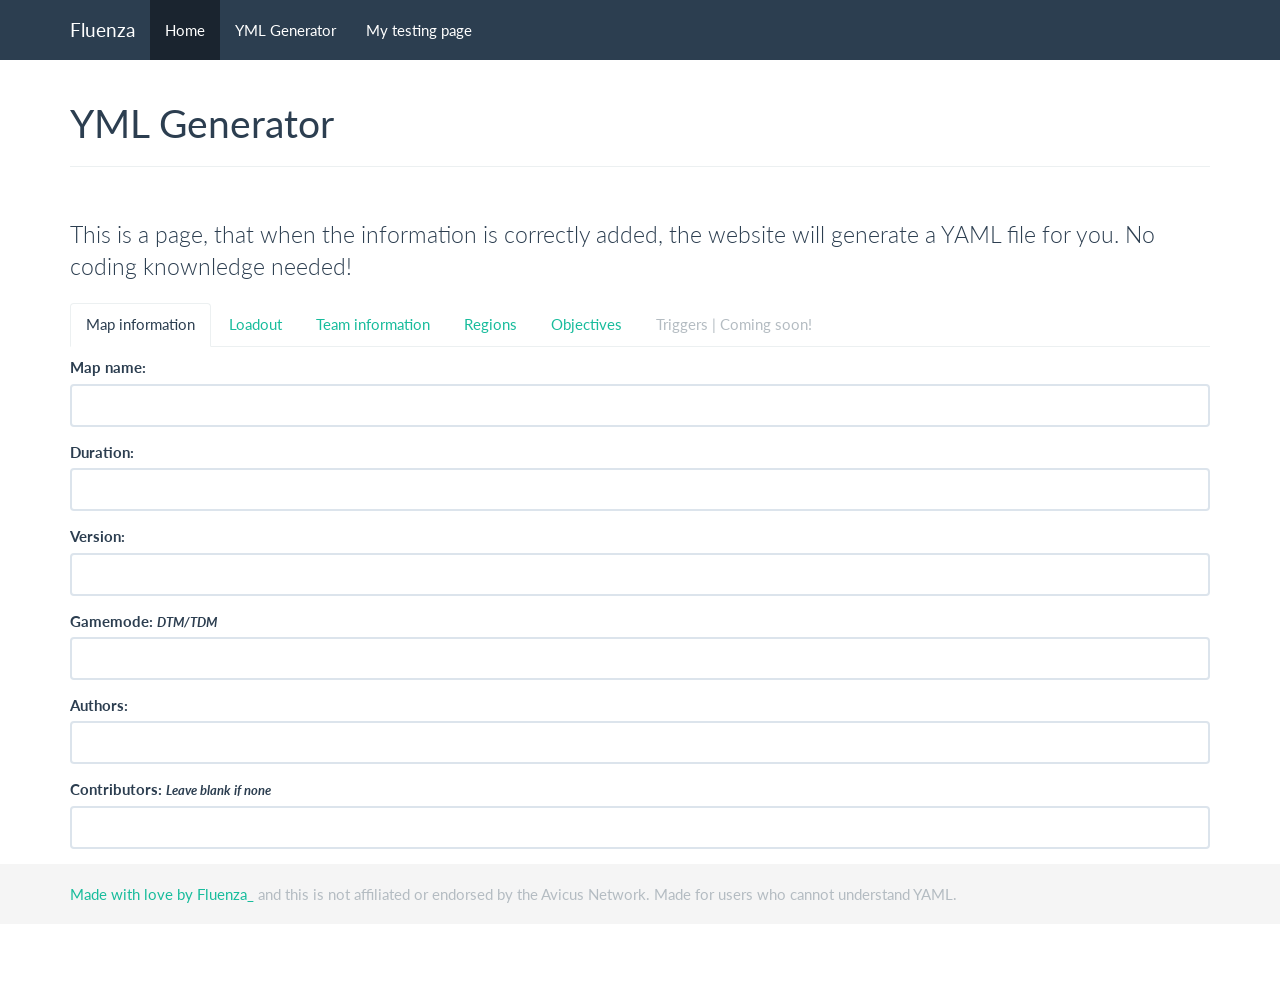
==== Websites/YAML Generator/index.html @ 8d39d21c "Added YAML Generator files. 20% done." ====
<!DOCTYPE html>
<html lang="en">
	<head>
		<meta http-equiv="content-type" content="text/html; charset=UTF-8">
		<meta charset="utf-8">
		<title>YML Generator - Fluenza</title>
		<meta name="generator" content="Bootply" />
		<meta name="viewport" content="width=device-width, initial-scale=1, maximum-scale=1">
		<link href="css/bootstrap.min.css" rel="stylesheet">

		<link href="css/styles.css" rel="stylesheet">
	</head>
	<body>
<!-- Wrap all page content here -->
<div id="wrap">
  
  <!-- Fixed navbar -->
  <div class="navbar navbar-default navbar-fixed-top">
    <div class="container">
      <div class="navbar-header">
        <button type="button" class="navbar-toggle" data-toggle="collapse" data-target=".navbar-collapse">
          <span class="icon-bar"></span>
          <span class="icon-bar"></span>
          <span class="icon-bar"></span>
        </button>
        <a class="navbar-brand" href="#">Fluenza</a>
      </div>
      <div class="collapse navbar-collapse">
        <ul class="nav navbar-nav">
          <li class="active"><a href="#">Home</a></li>
          <li><a href="#about">YML Generator</a></li>
          <li><a href="#contact">My testing page</a></li>
        </ul>
          </li>
        </ul>
      </div>
    </div>
  </div>
  
  <!-- Begin page content -->
  <div class="container">
    <div class="page-header">
      <h1>YML Generator</h1>
      <hr>
    </div>
    <p class="lead">This is a page, that when the information is correctly added, the website will generate a YAML file for you. No coding knownledge needed! 
    
    <ul class="nav nav-tabs">
  <li class="active"><a href="#map" data-toggle="tab">Map information</a></li>
  <li><a href="#loadout" data-toggle="tab">Loadout</a></li>
  <li><a href="#loadout" data-toggle="tab">Team information</a></li>
  <li><a href="#regions" data-toggle="tab">Regions</a></li>
  <li><a href="#objectives" data-toggle="tab">Objectives</a></li>
  <li class="disabled"><a>Triggers | Coming soon!</a></li>
  </ul>
<div id="yml" class="tab-content">
  <div class="tab-pane fade active in" id="#map">
    <p><div class="form-group">
  <label class="control-label" for="inputDefault">Map name:</label>
  <input type="text" class="form-control" id="inputDefault">
</div></p>
    <p><div class="form-group">
  <label class="control-label" for="inputDefault">Duration: </label>
  <input type="text" class="form-control" id="inputDefault">
</div></p>
    <p><div class="form-group">
  <label class="control-label" for="inputDefault">Version:</label>
  <input type="text" class="form-control" id="inputDefault">
</div></p>
    <p><div class="form-group">
  <label class="control-label" for="inputDefault">Gamemode: <small><i>DTM/TDM</i></small></label>
  <input type="text" class="form-control" id="inputDefault">
</div></p>
    <p><div class="form-group">
  <label class="control-label" for="inputDefault">Authors:</label>
  <input type="text" class="form-control" id="inputDefault">
</div></p>
    <p><div class="form-group">
  <label class="control-label" for="inputDefault">Contributors: <small><i>Leave blank if none</i></small></label>
  <input type="text" class="form-control" id="inputDefault">
</div></p>

  </div>
  <div class="tab-pane fade" id="#loadout">
    <p><ul class="nav nav-pills">
  <li class="active"><a href="#">Armo(u)r</a></li>
  <li><a href="#">Items</a></li>
  <li class="disabled"><a href="#" title="COMING SOON">Enchantments</a></li>
  <li class="dropdown">
    <a class="dropdown-toggle" data-toggle="dropdown" href="#">
      Dropdown <span class="caret"></span>
    </a>
    <ul class="dropdown-menu">
      <li><a href="#">Action</a></li>
      <li><a href="#">Another action</a></li>
      <li><a href="#">Something else here</a></li>
      <li class="divider"></li>
      <li><a href="#">Separated link</a></li>
    </ul>
  </li>
</ul></p>
</div>
  </div>
</div>





<div id="footer">
  <div class="container">
    <p class="text-muted credit" class="static"><a href="avicus.net/fluenza_">Made with love by Fluenza_</a> and this is not affiliated or endorsed by the Avicus Network. Made for users who cannot understand YAML.</a></p>
  </div>
</div>

	<!-- script references -->
		<script src="//ajax.googleapis.com/ajax/libs/jquery/2.0.2/jquery.min.js"></script>
		<script src="js/bootstrap.min.js"></script>
	</body>
</html>
---- Websites/YAML Generator/css/styles.css ----
/* Sticky footer styles
-------------------------------------------------- */

html,
body {
  height: 100%;
  /* The html and body elements cannot have any padding or margin. */
}

/* Wrapper for page content to push down footer */
#wrap {
  min-height: 100%;
  height: auto !important;
  height: 100%;
  /* Negative indent footer by its height */
  margin: 0 auto -60px;
  /* Pad bottom by footer height */
  padding: 0 0 60px;
}

/* Set the fixed height of the footer here */
#footer {
  height: 60px;
  background-color: #f5f5f5;
}


/* Custom page CSS
-------------------------------------------------- */
/* Not required for template or sticky footer method. */

#wrap > .container {
  padding: 60px 15px 0;
}
.container .credit {
  margin: 20px 0;
}

#footer > .container {
  padding-left: 15px;
  padding-right: 15px;
}

code {
  font-size: 80%;
}
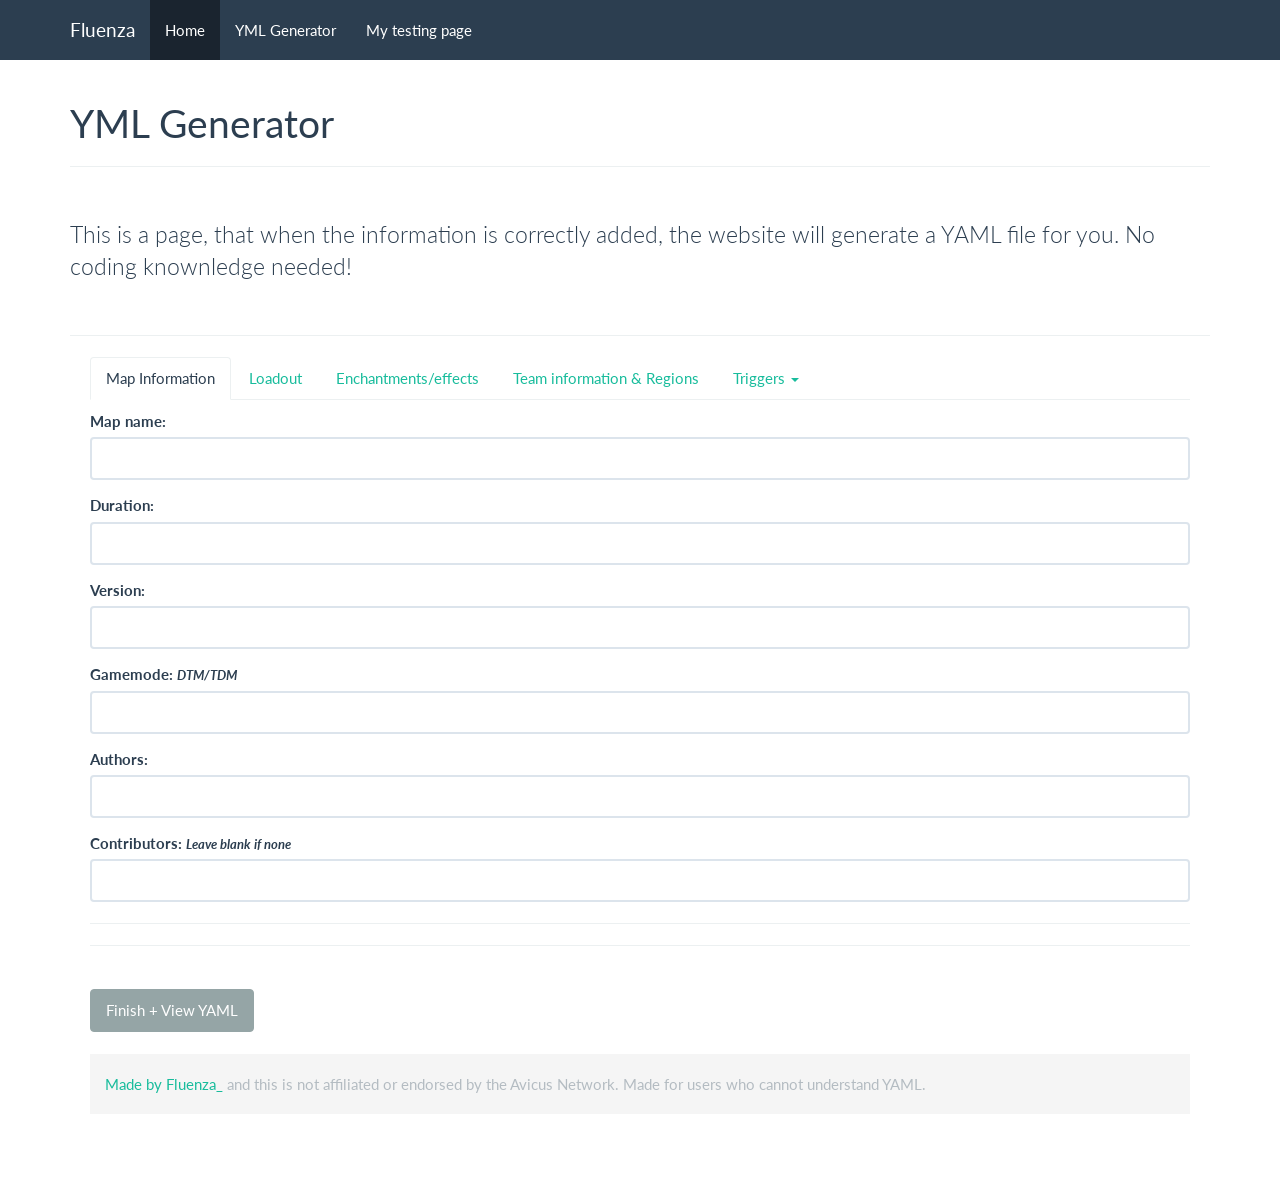
==== commit 28ba6c13: "Added map information, loadout, team info and regions. Added view button - No backend code." ====
--- a/Websites/YAML Generator/index.html
+++ b/Websites/YAML Generator/index.html
@@ -4,17 +4,13 @@
 		<meta http-equiv="content-type" content="text/html; charset=UTF-8">
 		<meta charset="utf-8">
 		<title>YML Generator - Fluenza</title>
-		<meta name="generator" content="Bootply" />
 		<meta name="viewport" content="width=device-width, initial-scale=1, maximum-scale=1">
 		<link href="css/bootstrap.min.css" rel="stylesheet">
-
 		<link href="css/styles.css" rel="stylesheet">
 	</head>
 	<body>
-<!-- Wrap all page content here -->
+
 <div id="wrap">
-  
-  <!-- Fixed navbar -->
   <div class="navbar navbar-default navbar-fixed-top">
     <div class="container">
       <div class="navbar-header">
@@ -37,7 +33,7 @@
     </div>
   </div>
   
-  <!-- Begin page content -->
+  <script type="text/javascript" src="http://ajax.googleapis.com/ajax/libs/jquery/1.7/jquery.js"></script>
   <div class="container">
     <div class="page-header">
       <h1>YML Generator</h1>
@@ -45,76 +41,303 @@
     </div>
     <p class="lead">This is a page, that when the information is correctly added, the website will generate a YAML file for you. No coding knownledge needed! 
     
-    <ul class="nav nav-tabs">
-  <li class="active"><a href="#map" data-toggle="tab">Map information</a></li>
-  <li><a href="#loadout" data-toggle="tab">Loadout</a></li>
-  <li><a href="#loadout" data-toggle="tab">Team information</a></li>
-  <li><a href="#regions" data-toggle="tab">Regions</a></li>
-  <li><a href="#objectives" data-toggle="tab">Objectives</a></li>
-  <li class="disabled"><a>Triggers | Coming soon!</a></li>
-  </ul>
-<div id="yml" class="tab-content">
-  <div class="tab-pane fade active in" id="#map">
-    <p><div class="form-group">
-  <label class="control-label" for="inputDefault">Map name:</label>
-  <input type="text" class="form-control" id="inputDefault">
+<br>
+<br>
+<hr>
+
+<script src="https://ajax.googleapis.com/ajax/libs/jquery/1.11.1/jquery.min.js"></script>
+<script src="https://maxcdn.bootstrapcdn.com/bootstrap/3.3.1/js/bootstrap.min.js"></script>
+<script type="text/javascript">
+$(document).ready(function(){ 
+    $("#myTab first a").tab('show');
+});
+</script>
+<style type="text/css">
+  .bs-example{
+    margin: 20px;
+  }
+</style>
+</head>
+<body>
+
+<!--Tabs-->
+<div class="bs-example">
+    <ul class="nav nav-tabs" id="myTab">
+        <li class="active"><a data-toggle="tab" href="#map">Map Information</a></li>
+        <li><a data-toggle="tab" href="#loadout">Loadout</a></li>
+        <li><a data-toggle="tab" href="#enchant">Enchantments/effects</a></li>
+        <li><a data-toggle="tab" href="#teams">Team information & Regions</a></li>
+
+        <li class="dropdown">
+            <a data-toggle="dropdown" class="dropdown-toggle" href="#">Triggers <b class="caret"></b></a>
+            <ul class="dropdown-menu">
+                <li><a data-toggle="tab" href="#kill">Kill rewards</a></li>
+                <li><a data-toggle="tab" href="#proj">Projectiles</a></li>
+                <li><a data-toggle="tab" href="#grav">Gravity / Velocity</a></li>
+                <li><a href="#">More coming soon!</a></li>
+            </ul>
+        </li>
+    </ul>
+
+<!--Map information-->
+<div class="tab-content">
+  <div id="map" class="tab-pane fade in active">
+    <p><div class="form-group">
+    <label class="control-label" for="inputDefault">Map name:</label>
+   <input type="text" class="form-control" id="inputDefault">
+  </div></p>
+    <p><div class="form-group">
+    <label class="control-label" for="inputDefault">Duration: </label>
+   <input type="text" class="form-control" id="inputDefault">
+  </div></p>
+    <p><div class="form-group">
+    <label class="control-label" for="inputDefault">Version:</label>
+   <input type="text" class="form-control" id="inputDefault">
+  </div></p>
+    <p><div class="form-group">
+    <label class="control-label" for="inputDefault">Gamemode: <small><i>DTM/TDM</i></small></label>
+   <input type="text" class="form-control" id="inputDefault">
+  </div></p>
+    <p><div class="form-group">
+    <label class="control-label" for="inputDefault">Authors:</label>
+   <input type="text" class="form-control" id="inputDefault">
+  </div></p>
+    <p><div class="form-group">
+    <label class="control-label" for="inputDefault">Contributors: <small><i>Leave blank if none</i></small></label>
+   <input type="text" class="form-control" id="inputDefault">
 </div></p>
-    <p><div class="form-group">
-  <label class="control-label" for="inputDefault">Duration: </label>
-  <input type="text" class="form-control" id="inputDefault">
-</div></p>
-    <p><div class="form-group">
-  <label class="control-label" for="inputDefault">Version:</label>
-  <input type="text" class="form-control" id="inputDefault">
-</div></p>
-    <p><div class="form-group">
-  <label class="control-label" for="inputDefault">Gamemode: <small><i>DTM/TDM</i></small></label>
-  <input type="text" class="form-control" id="inputDefault">
-</div></p>
-    <p><div class="form-group">
-  <label class="control-label" for="inputDefault">Authors:</label>
-  <input type="text" class="form-control" id="inputDefault">
-</div></p>
-    <p><div class="form-group">
-  <label class="control-label" for="inputDefault">Contributors: <small><i>Leave blank if none</i></small></label>
-  <input type="text" class="form-control" id="inputDefault">
-</div></p>
-
-  </div>
-  <div class="tab-pane fade" id="#loadout">
-    <p><ul class="nav nav-pills">
-  <li class="active"><a href="#">Armo(u)r</a></li>
-  <li><a href="#">Items</a></li>
-  <li class="disabled"><a href="#" title="COMING SOON">Enchantments</a></li>
-  <li class="dropdown">
-    <a class="dropdown-toggle" data-toggle="dropdown" href="#">
-      Dropdown <span class="caret"></span>
-    </a>
-    <ul class="dropdown-menu">
-      <li><a href="#">Action</a></li>
-      <li><a href="#">Another action</a></li>
-      <li><a href="#">Something else here</a></li>
-      <li class="divider"></li>
-      <li><a href="#">Separated link</a></li>
-    </ul>
-  </li>
-</ul></p>
-</div>
-  </div>
-</div>
-
-
-
-
-
+<hr>
+</div>
+
+
+<!--Loadout-->
+<div id="loadout" class="tab-pane fade">
+        <h3>Loadout</h3>
+        <div class="form-group">
+  <label class="control-label" for="focusedInput">Helmet:</label>
+   <input class="form-control" id="focusedInput" type="text" value="Example: leather helmet">
+  </div>
+  <hr>
+
+   <div class="form-group">
+  <label class="control-label" for="focusedInput">Chestplate:</label>
+   <input class="form-control" id="focusedInput" type="text" value="Example: leather chestplate">
+  </div>
+  <hr>
+
+  <div class="form-group">
+   <label class="control-label" for="focusedInput">Leggings</label>
+  <input class="form-control" id="focusedInput" type="text" value="Example: leather leggings">
+  </div>
+  <hr>
+
+  <div class="form-group">
+   <label class="control-label" for="focusedInput">Boots:</label>
+  <input class="form-control" id="focusedInput" type="text" value="Example: leather boots">
+  </div>
+  <hr>
+
+  <h3>ITEMS</h3>
+  <hr>
+
+  <div class="form-group">
+   <label class="control-label" for="focusedInput">Slot 1:</label>
+  <input class="form-control" id="focusedInput" type="text" value="Example: wooden sword">
+  </div>
+  <hr>
+
+  <div class="form-group">
+   <label class="control-label" for="focusedInput">Slot 2:</label>
+  <input class="form-control" id="focusedInput" type="text" value="Example: diamond pickaxe">
+  </div>
+  <hr>
+
+  <div class="form-group">
+   <label class="control-label" for="focusedInput">Slot 3:</label>
+  <input class="form-control" id="focusedInput" type="text" value="Example: golden apple">
+  </div>
+  <hr>
+
+  <div class="form-group">
+   <label class="control-label" for="focusedInput">Slot 4:</label>
+  <input class="form-control" id="focusedInput" type="text" value="Example: cooked fish">
+  </div>
+  <hr>
+
+  <div class="form-group">
+   <label class="control-label" for="focusedInput">Slot 5:</label>
+  <input class="form-control" id="focusedInput" type="text" value="Example: log">
+  </div>
+  <hr>
+
+  <div class="form-group">
+   <label class="control-label" for="focusedInput">Slot 6:</label>
+  <input class="form-control" id="focusedInput" type="text" value="Example: glass">
+  </div>
+  <hr>
+
+  <div class="form-group">
+   <label class="control-label" for="focusedInput">Slot 7:</label>
+  <input class="form-control" id="focusedInput" type="text" value="Example: stone">
+  </div>
+  <hr>
+
+  <div class="form-group">
+   <label class="control-label" for="focusedInput">Slot 8:</label>
+  <input class="form-control" id="focusedInput" type="text" value="Example: bow">
+  </div>
+  <hr>
+
+  <div class="form-group">
+   <label class="control-label" for="disabledInput">Slot 9:</label>
+  <input class="form-control" id="disabledInput" type="text" placeholder="Nebula Shop" disabled="">
+  </div>
+</div>
+
+<!--Enchanting/effects-->
+<div id="enchant" class="tab-pane fade">
+        <p><h3>Coming soon!</h3></p>
+</div>
+
+<!--Team information-->
+<div id="teams" class="tab-pane fade"> 
+   <div class="form-group">
+   <label class="control-label" for="focusedInput"><h3>Team 1:</h3></label>
+   <input class="form-control" id="focusedInput" type="text" placeholder="Red">
+   <input class="form-control" id="focusedInput" type="text" placeholder="Maximum players">
+
+   <label class="control-label" for="focusedInput">Spawn: </label>
+   <input class="form-control" id="focusedInput" type="text" placeholder="x.5,y.5,z.5">
+
+   <label class="control-label" for="focusedInput">Monument 1:</label>
+   <input class="form-control" id="focusedInput" type="text" placeholder="Left">
+   <input class="form-control" id="focusedInput" type="text" placeholder="x,y,z">
+
+   <label class="control-label" for="focusedInput">Monument 2:</label>
+   <input class="form-control" id="focusedInput" type="text" placeholder="Right">
+   <input class="form-control" id="focusedInput" type="text" placeholder="x,y,z">
+
+   <label class="control-label" for="focusedInput">Monument 3:</label>
+   <input class="form-control" id="focusedInput" type="text" placeholder="Center">
+   <input class="form-control" id="focusedInput" type="text" placeholder="x,y,z">
+   
+   <label class="control-label" for="focusedInput"><h3>Team 2:</h3></label>
+   <input class="form-control" id="focusedInput" type="text" placeholder="Blue">
+   <input class="form-control" id="focusedInput" type="text" placeholder="Maximum players">
+
+   <label class="control-label" for="focusedInput">Spawn: </label>
+   <input class="form-control" id="focusedInput" type="text" placeholder="x.5,y.5,z.5">
+
+   <label class="control-label" for="focusedInput">Monument 1:</label>
+   <input class="form-control" id="focusedInput" type="text" placeholder="Left">
+   <input class="form-control" id="focusedInput" type="text" placeholder="x,y,z">
+
+   <label class="control-label" for="focusedInput">Monument 2:</label>
+   <input class="form-control" id="focusedInput" type="text" placeholder="Right">
+   <input class="form-control" id="focusedInput" type="text" placeholder="x,y,z">
+
+   <label class="control-label" for="focusedInput">Monument 3:</label>
+   <input class="form-control" id="focusedInput" type="text" placeholder="Center">
+   <input class="form-control" id="focusedInput" type="text" placeholder="x,y,z">
+</div>
+  <p><h3>More teams coming soon</h3></p>
+  <hr>
+
+  <hr>
+
+  <h3>Regions:</h3>
+  <small><i>Remember: Don't fill in boxes if you don't need the region/s!</i></small>
+  <br>
+
+  <div class="form-group">
+   <label class="control-label" for="focusedInput">Type:</label>
+     <input class="form-control" id="focusedInput" type="text" placeholder="Cuboid, cylinder">
+  </div></p>
+
+  <div class="form-group">
+  <label class="control-label" for="focusedInput">If cuboid:</label>
+  <input class="form-control" id="focusedInput" type="text" placeholder="MAX - x,y,z ">
+  <input class="form-control" id="focusedInput" type="text" placeholder="MIN - x,y,z">
+  <input class="form-control" id="focusedInput" type="text" placeholder="Message when denied placement">
+
+  <label class="control-label" for="focusedInput">Another cuboid region:</label>
+  <input class="form-control" id="focusedInput" type="text" placeholder="MAX - x,y,z ">
+  <input class="form-control" id="focusedInput" type="text" placeholder="MIN - x,y,z">
+  <input class="form-control" id="focusedInput" type="text" placeholder="Message when denied placement">
+  </div></p>
+
+  <div class="form-group">
+  <label class="control-label" for="focusedInput">If cylinder:</label>
+  <input class="form-control" id="focusedInput" type="text" placeholder="Center - x,y,z">
+  <input class="form-control" id="focusedInput" type="text" placeholder="Radius">
+  <input class="form-control" id="focusedInput" type="text" placeholder="Height">
+  <input class="form-control" id="focusedInput" type="text" placeholder="Message when denied placement">
+
+  <label class="control-label" for="focusedInput">Another cylinder region:</label>
+  <input class="form-control" id="focusedInput" type="text" placeholder="Center - x,y,z">
+  <input class="form-control" id="focusedInput" type="text" placeholder="Radius">
+  <input class="form-control" id="focusedInput" type="text" placeholder="Height">
+  <input class="form-control" id="focusedInput" type="text" placeholder="Message when denied placement">
+
+</div>
+</div>
+<!--TRIGGERS-->
+<!--Kill rewards-->
+<div id="kill" class="tab-pane fade">
+    <h3>Coming Soon!</h3>
+</div>
+
+<!--Projectile alterations-->
+<div id="proj" class="tab-pane fade">
+    <h3>Coming Soon!</h3>
+</div>
+
+<!--Gravity/velocity-->
+<div id="grav" class="tab-pane fade">
+    <h3>Coming Soon!</h3>
+</div>
+
+
+
+<!--MODAL-->
+<div id="#theModal" class="modal">
+  <div class="modal-dialog">
+    <div class="modal-content">
+      <div class="modal-header">
+        <button type="button" class="close" data-dismiss="modal" aria-hidden="true">×</button>
+        <h4 class="modal-title">Modal title</h4>
+      </div>
+      <div class="modal-body">
+        <p>One fine body…</p>
+      </div>
+      <div class="modal-footer">
+        <button type="button" class="btn btn-default" data-dismiss="modal">Close</button>
+        <button type="button" class="btn btn-primary">Save changes</button>
+      </div>
+    </div>
+  </div>
+</div>
+
+
+<!--Submit / Finish-->
+<hr>
+<br>
+<button type="button" href="theModal" class="btn btn-default" data-toggle="modal">Finish + View YAML</button>
+<br>
+<br>
+
+<!--Footer-->
+</body>
 <div id="footer">
   <div class="container">
-    <p class="text-muted credit" class="static"><a href="avicus.net/fluenza_">Made with love by Fluenza_</a> and this is not affiliated or endorsed by the Avicus Network. Made for users who cannot understand YAML.</a></p>
-  </div>
-</div>
-
-	<!-- script references -->
-		<script src="//ajax.googleapis.com/ajax/libs/jquery/2.0.2/jquery.min.js"></script>
-		<script src="js/bootstrap.min.js"></script>
-	</body>
-</html>+    <p class="text-muted credit" class="static"><a href="avicus.net/fluenza_">Made by Fluenza_</a> and this is not affiliated or endorsed by the Avicus Network. Made for users who cannot understand YAML.</a></p>
+  </div>
+</div>
+
+
+<script src="//ajax.googleapis.com/ajax/libs/jquery/2.0.2/jquery.min.js"></script>
+<script src="js/bootstrap.min.js"></script>
+<script src="//ajax.googleapis.com/ajax/libs/jquery/2.1.1/jquery.min.js"></script>
+<script src="https://maxcdn.bootstrapcdn.com/bootstrap/3.2.0/js/bootstrap.min.js"></script>
+</body>
+</html>
